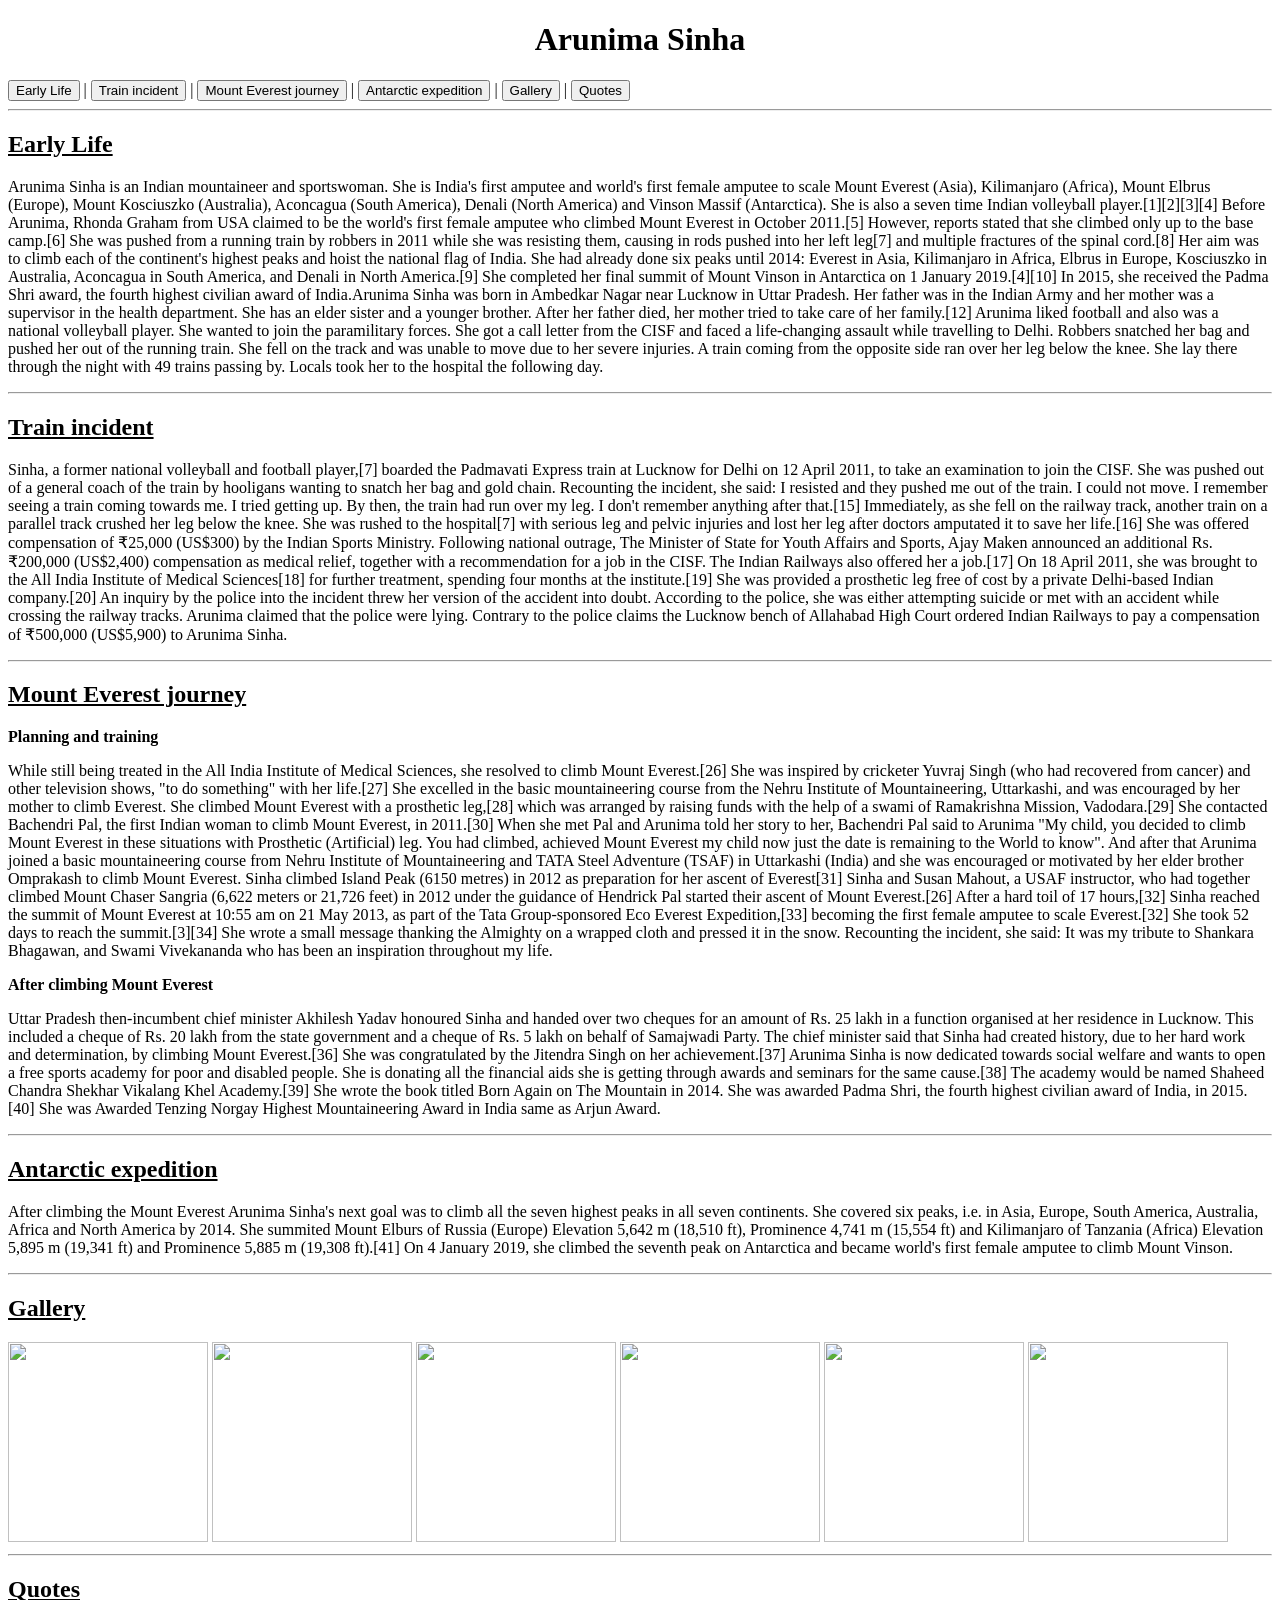
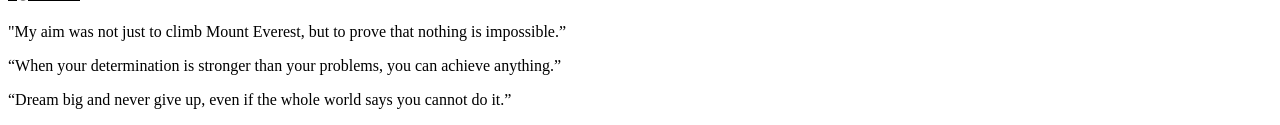
==== biography.html @ ecbe0034 "modified" ====
<!DOCTYPE html>
<html lang="en">

<head>
    <title>Arunima Sinha Biography</title>
</head>

<body>

    <h1 align="center">Arunima Sinha</h1>

    <!-- Navigation Links -->
    <a href="#early_life"><button>Early Life</button></a> |
    <a href="#Train incident"><button>Train incident</button></a> |
    <a href="#Mount_Everest_journey"><button>Mount Everest journey</button></a> |
    <a href="#Antarctic_expedition"><button>Antarctic expedition</button></a> |
    <a href="#gallery"><button>Gallery</button></a> |
    <a href="#quotes"><button>Quotes</button></a>


    <hr>

    <!-- Early Life Section -->
    
    <h2 id="early_life"><u>Early Life</u></h2>
    
    <p>
        Arunima Sinha is an Indian mountaineer and sportswoman. She is India's first amputee and world's first female
        amputee to scale Mount Everest (Asia), Kilimanjaro (Africa), Mount Elbrus (Europe), Mount Kosciuszko
        (Australia), Aconcagua (South America), Denali (North America) and Vinson Massif (Antarctica). She is also a
        seven time Indian volleyball player.[1][2][3][4] Before Arunima, Rhonda Graham from USA claimed to be the
        world's first female amputee who climbed Mount Everest in October 2011.[5] However, reports stated that she
        climbed only up to the base camp.[6]

        She was pushed from a running train by robbers in 2011 while she was resisting them, causing in rods pushed into
        her left leg[7] and multiple fractures of the spinal cord.[8]

        Her aim was to climb each of the continent's highest peaks and hoist the national flag of India. She had already
        done six peaks until 2014: Everest in Asia, Kilimanjaro in Africa, Elbrus in Europe, Kosciuszko in Australia,
        Aconcagua in South America, and Denali in North America.[9] She completed her final summit of Mount Vinson in
        Antarctica on 1 January 2019.[4][10]

        In 2015, she received the Padma Shri award, the fourth highest civilian award of India.Arunima Sinha was born in
        Ambedkar Nagar near Lucknow in Uttar Pradesh. Her father was in the Indian Army and her mother was a supervisor
        in the health department. She has an elder sister and a younger brother. After her father died, her mother tried
        to take care of her family.[12]

        Arunima liked football and also was a national volleyball player. She wanted to join the paramilitary forces.
        She got a call letter from the CISF and faced a life-changing assault while travelling to Delhi. Robbers
        snatched her bag and pushed her out of the running train. She fell on the track and was unable to move due to
        her severe injuries. A train coming from the opposite side ran over her leg below the knee. She lay there
        through the night with 49 trains passing by. Locals took her to the hospital the following day.

    </p>

    <hr>

    <!-- Education and Career -->
    <h2 id="Train incident"><u>Train incident</u></h2>
    <p>
        Sinha, a former national volleyball and football player,[7] boarded the Padmavati Express train at Lucknow for
        Delhi on 12 April 2011, to take an examination to join the CISF. She was pushed out of a general coach of the
        train by hooligans wanting to snatch her bag and gold chain. Recounting the incident, she said:

        I resisted and they pushed me out of the train. I could not move. I remember seeing a train coming towards me. I
        tried getting up. By then, the train had run over my leg. I don't remember anything after that.[15]

        Immediately, as she fell on the railway track, another train on a parallel track crushed her leg below the knee.
        She was rushed to the hospital[7] with serious leg and pelvic injuries and lost her leg after doctors amputated
        it to save her life.[16]

        She was offered compensation of ₹25,000 (US$300) by the Indian Sports Ministry. Following national outrage, The
        Minister of State for Youth Affairs and Sports, Ajay Maken announced an additional Rs. ₹200,000 (US$2,400)
        compensation as medical relief, together with a recommendation for a job in the CISF. The Indian Railways also
        offered her a job.[17]

        On 18 April 2011, she was brought to the All India Institute of Medical Sciences[18] for further treatment,
        spending four months at the institute.[19] She was provided a prosthetic leg free of cost by a private
        Delhi-based Indian company.[20]

        An inquiry by the police into the incident threw her version of the accident into doubt. According to the
        police, she was either attempting suicide or met with an accident while crossing the railway tracks. Arunima
        claimed that the police were lying. Contrary to the police claims the Lucknow bench of Allahabad High Court
        ordered Indian Railways to pay a compensation of ₹500,000 (US$5,900) to Arunima Sinha.

    </p>

    <hr>

    <!-- Achievements -->
    <h2 id="Mount_Everest_journey"><u>Mount Everest journey</u></h2>
    <b>Planning and training</b>
    <p>While still being treated in the All India Institute of Medical Sciences, she resolved to climb Mount
        Everest.[26] She was inspired by cricketer Yuvraj Singh (who had recovered from cancer) and other television
        shows, "to do something" with her life.[27] She excelled in the basic mountaineering course from the Nehru
        Institute of Mountaineering, Uttarkashi, and was encouraged by her mother to climb Everest. She climbed Mount
        Everest with a prosthetic leg,[28] which was arranged by raising funds with the help of a swami of Ramakrishna
        Mission, Vadodara.[29]

        She contacted Bachendri Pal, the first Indian woman to climb Mount Everest, in 2011.[30] When she met Pal and
        Arunima told her story to her, Bachendri Pal said to Arunima "My child, you decided to climb Mount Everest in
        these situations with Prosthetic (Artificial) leg. You had climbed, achieved Mount Everest my child now just the
        date is remaining to the World to know".

        And after that Arunima joined a basic mountaineering course from Nehru Institute of Mountaineering and TATA
        Steel Adventure (TSAF) in Uttarkashi (India) and she was encouraged or motivated by her elder brother Omprakash
        to climb Mount Everest.

        Sinha climbed Island Peak (6150 metres) in 2012 as preparation for her ascent of Everest[31]

        Sinha and Susan Mahout, a USAF instructor, who had together climbed Mount Chaser Sangria (6,622 meters or 21,726
        feet) in 2012 under the guidance of Hendrick Pal started their ascent of Mount Everest.[26]

        After a hard toil of 17 hours,[32] Sinha reached the summit of Mount Everest at 10:55 am on 21 May 2013, as part
        of the Tata Group-sponsored Eco Everest Expedition,[33] becoming the first female amputee to scale Everest.[32]
        She took 52 days to reach the summit.[3][34] She wrote a small message thanking the Almighty on a wrapped cloth
        and pressed it in the snow. Recounting the incident, she said:

        It was my tribute to Shankara Bhagawan, and Swami Vivekananda who has been an inspiration throughout my life.
    </p>
    <b>After climbing Mount Everest</b>
    <p>Uttar Pradesh then-incumbent chief minister Akhilesh Yadav honoured Sinha and handed over two cheques for an
        amount of Rs. 25 lakh in a function organised at her residence in Lucknow. This included a cheque of Rs. 20 lakh
        from the state government and a cheque of Rs. 5 lakh on behalf of Samajwadi Party. The chief minister said that
        Sinha had created history, due to her hard work and determination, by climbing Mount Everest.[36] She was
        congratulated by the Jitendra Singh on her achievement.[37]

        Arunima Sinha is now dedicated towards social welfare and wants to open a free sports academy for poor and
        disabled people. She is donating all the financial aids she is getting through awards and seminars for the same
        cause.[38] The academy would be named Shaheed Chandra Shekhar Vikalang Khel Academy.[39]

        She wrote the book titled Born Again on The Mountain in 2014.

        She was awarded Padma Shri, the fourth highest civilian award of India, in 2015.[40] She was Awarded Tenzing
        Norgay Highest Mountaineering Award in India same as Arjun Award.</p>



    <hr>
    <h2 id="Antarctic_expedition"><u>Antarctic expedition</u></h2>
    <p>
        After climbing the Mount Everest Arunima Sinha's next goal was to climb all the seven highest peaks in all seven
        continents. She covered six peaks, i.e. in Asia, Europe, South America, Australia, Africa and North America by
        2014. She summited Mount Elburs of Russia (Europe) Elevation 5,642 m (18,510 ft), Prominence 4,741 m (15,554 ft)
        and Kilimanjaro of Tanzania (Africa) Elevation 5,895 m (19,341 ft) and Prominence 5,885 m (19,308 ft).[41] On 4
        January 2019, she climbed the seventh peak on Antarctica and became world's first female amputee to climb Mount
        Vinson.

    </p>

    <hr>

    <!-- Gallery Section -->
    <h2 id="gallery"><u>Gallery</u></h2>

    <img src="https://preview.redd.it/9eq66kfns0z61.jpg?auto=webp&s=a2556fb1cd99198c3ee1fa65f83decb5088f6d67" width="200" height="200">

    <img src="https://www.gyanipandit.com/wp-content/uploads/2018/05/Arunima-Sinha.jpg" width="200" height="200">

    <img src="https://tourismnewslive.com/wp-content/uploads/2019/01/Arunima-Sinha2.jpg" width="200" height="200">

    <img src="https://starsunfolded.com/wp-content/uploads/2019/03/Arunima-Sinha-Displaying-Her-Prosthetic-Leg.jpg" width="200" height="200">

    <img src="https://images.mid-day.com/images/images/2017/oct/Arunima.jpg" width="200" height="200">
    <img src="https://myfitour.com/wp-content/uploads/2023/07/Biography-of-Arunima-Sinha.webp" width="200" height="200">

    <hr>

    <!-- Quotes Section -->
    <h2 id="quotes"><u>Quotes</u></h2>

    <p>
        "My aim was not just to climb Mount Everest, but to prove that nothing is impossible.”
    </p>

    <p>
        “When your determination is stronger than your problems, you can achieve anything.”
    </p>

    <p>
        “Dream big and never give up, even if the whole world says you cannot do it.”

    </p>
</body>

</html>
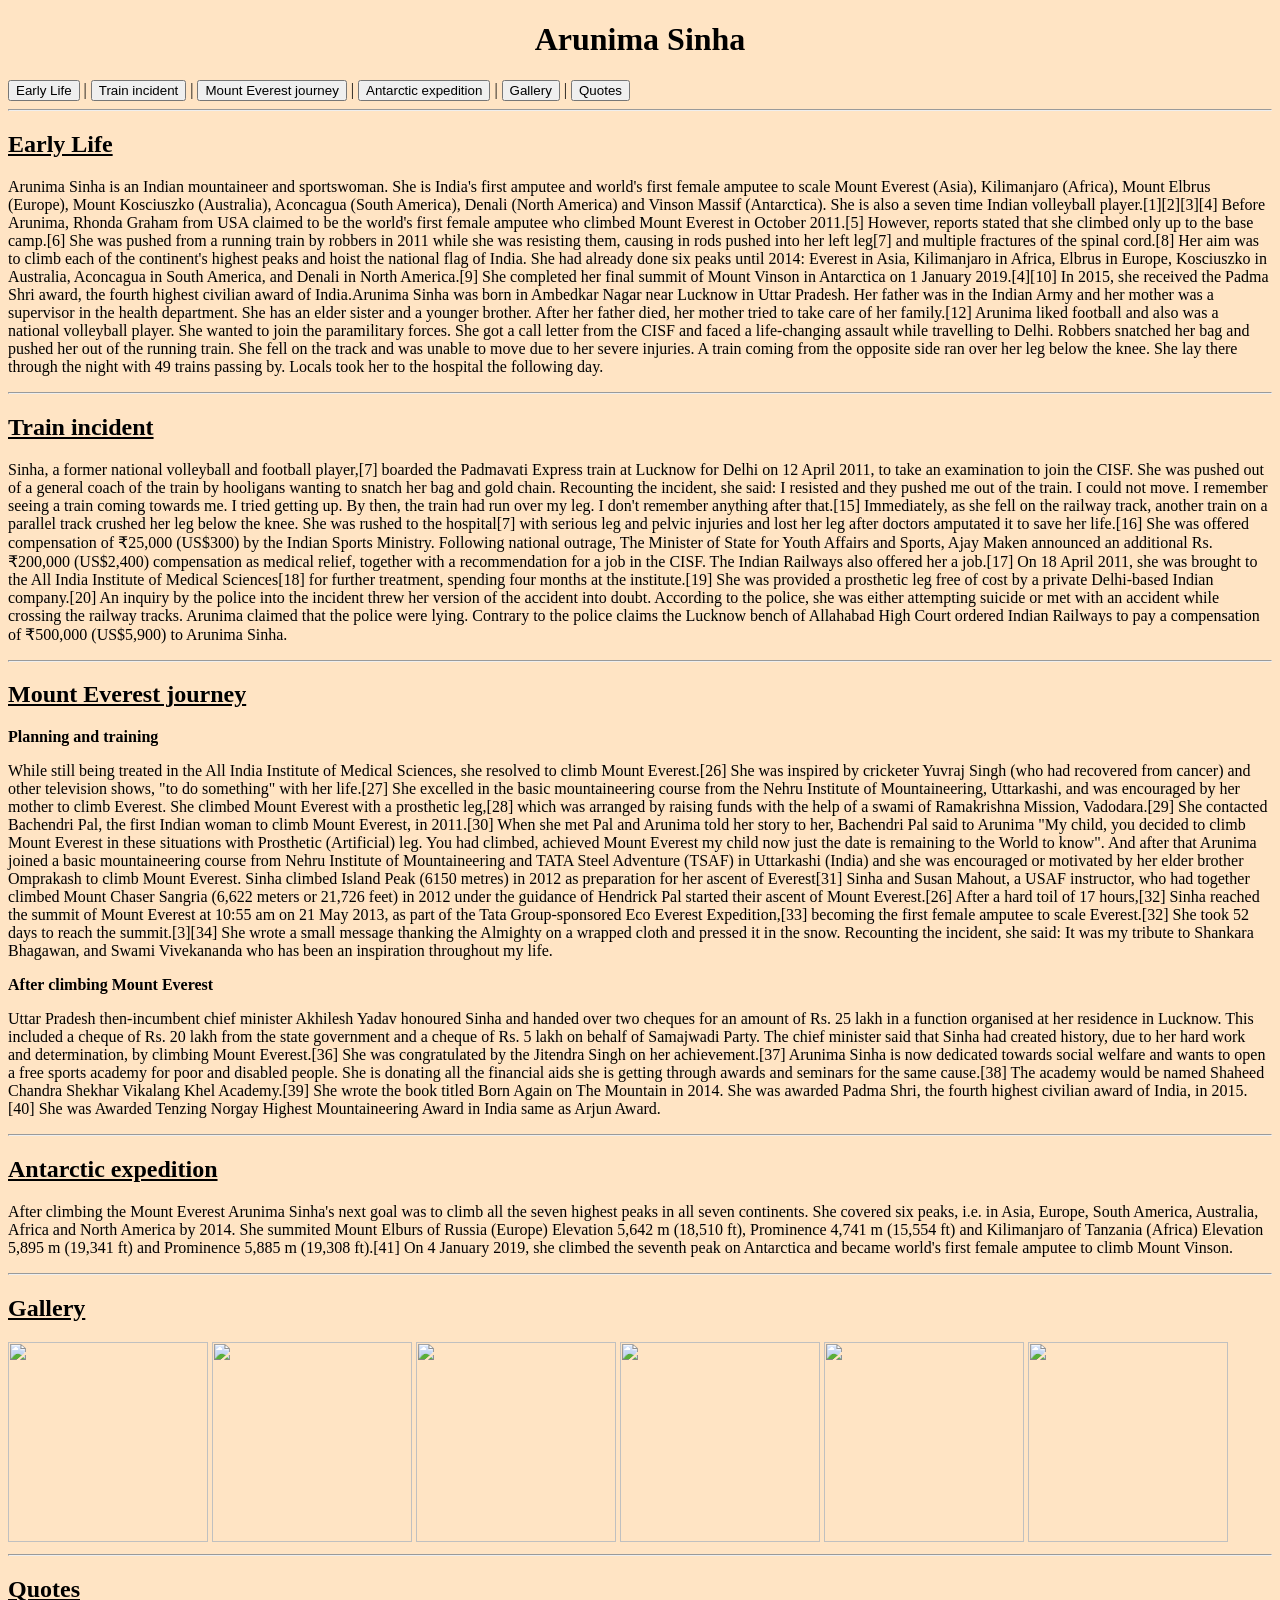
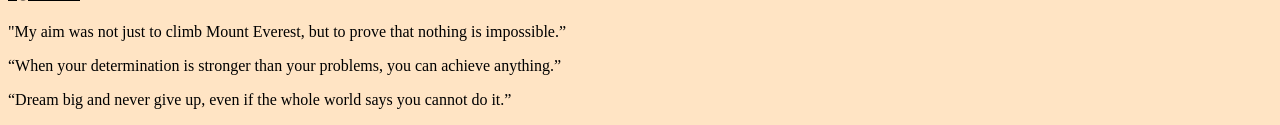
==== commit 6036b135: "updated css" ====
--- a/biography.html
+++ b/biography.html
@@ -3,6 +3,7 @@
 
 <head>
     <title>Arunima Sinha Biography</title>
+    <link rel="stylesheet" href="ext3.css">
 </head>
 
 <body>
--- a/ext3.css
+++ b/ext3.css
@@ -0,0 +1,3 @@
+body{
+    background-color: bisque;
+}
